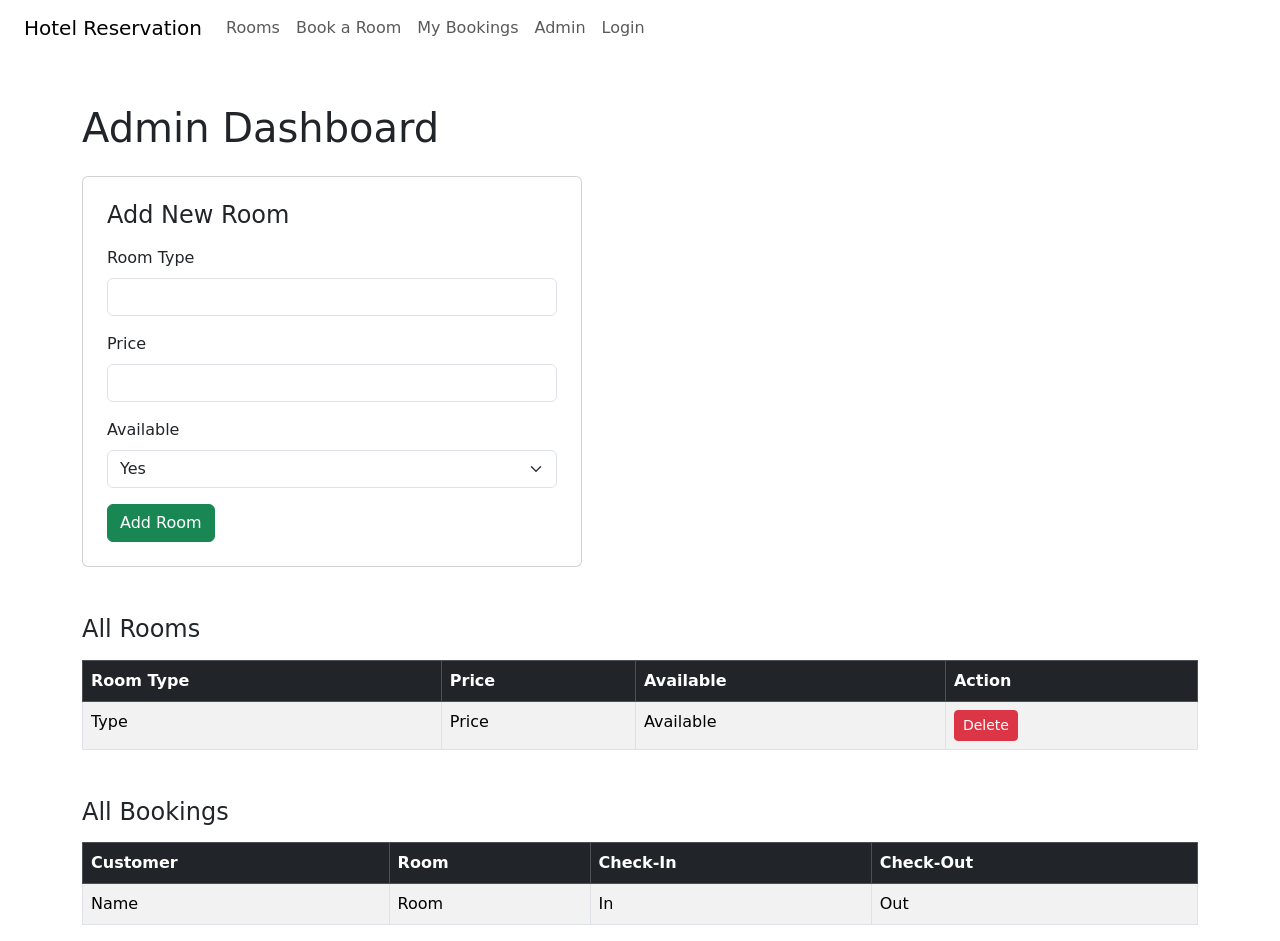
==== src/main/resources/templates/admin.html @ 86433039 "Hotel Reservation System initial commit" ====
<!DOCTYPE html>
<html lang="en" xmlns:th="http://www.thymeleaf.org">
<head>
    <meta charset="UTF-8">
    <title>Admin Dashboard</title>
    <link href="https://cdn.jsdelivr.net/npm/bootstrap@5.3.3/dist/css/bootstrap.min.css" rel="stylesheet">
	<link href="/css/style.css" rel="stylesheet">
</head>
<body>

	<nav class="navbar navbar-expand-lg navbar-custom px-4">
	    <a class="navbar-brand" href="/">Hotel Reservation</a>
	    <div class="navbar-nav">
	        <a class="nav-link" href="/rooms">Rooms</a>
	        <a class="nav-link" href="/booking">Book a Room</a>
	        <a class="nav-link" href="/my-bookings">My Bookings</a>
	        <a class="nav-link" href="/admin">Admin</a>
	        <a class="nav-link" href="/login">Login</a>
	    </div>
	</nav>
    <div class="container mt-5">
        <h1 class="mb-4">Admin Dashboard</h1>

        <div class="card p-4 mb-5" style="max-width: 500px;">
            <h4 class="mb-3">Add New Room</h4>
            <form th:action="@{/admin/add-room}" method="post">
                <div class="mb-3">
                    <label class="form-label">Room Type</label>
                    <input type="text" name="roomType" class="form-control" required>
                </div>
                <div class="mb-3">
                    <label class="form-label">Price</label>
                    <input type="number" step="0.01" name="price" class="form-control" required>
                </div>
                <div class="mb-3">
                    <label class="form-label">Available</label>
                    <select name="available" class="form-select">
                        <option value="true">Yes</option>
                        <option value="false">No</option>
                    </select>
                </div>
                <button type="submit" class="btn btn-success">Add Room</button>
            </form>
        </div>

        <h4 class="mb-3">All Rooms</h4>
        <table class="table table-striped table-bordered mb-5">
            <thead class="table-dark">
                <tr>
                    <th>Room Type</th>
                    <th>Price</th>
                    <th>Available</th>
                    <th>Action</th>
                </tr>
            </thead>
            <tbody>
                <tr th:each="room : ${rooms}">
                    <td th:text="${room.roomType}">Type</td>
                    <td th:text="${room.price}">Price</td>
                    <td th:text="${room.available}">Available</td>
                    <td>
                        <a th:href="@{/admin/delete-room/{id}(id=${room.id})}" class="btn btn-sm btn-danger">Delete</a>
                    </td>
                </tr>
            </tbody>
        </table>

        <h4 class="mb-3">All Bookings</h4>
        <table class="table table-striped table-bordered">
            <thead class="table-dark">
                <tr>
                    <th>Customer</th>
                    <th>Room</th>
                    <th>Check-In</th>
                    <th>Check-Out</th>
                </tr>
            </thead>
            <tbody>
                <tr th:each="booking : ${bookings}">
                    <td th:text="${booking.customerName}">Name</td>
                    <td th:text="${booking.room.roomType}">Room</td>
                    <td th:text="${booking.checkInDate}">In</td>
                    <td th:text="${booking.checkOutDate}">Out</td>
                </tr>
            </tbody>
        </table>
    </div>

</body>
</html>
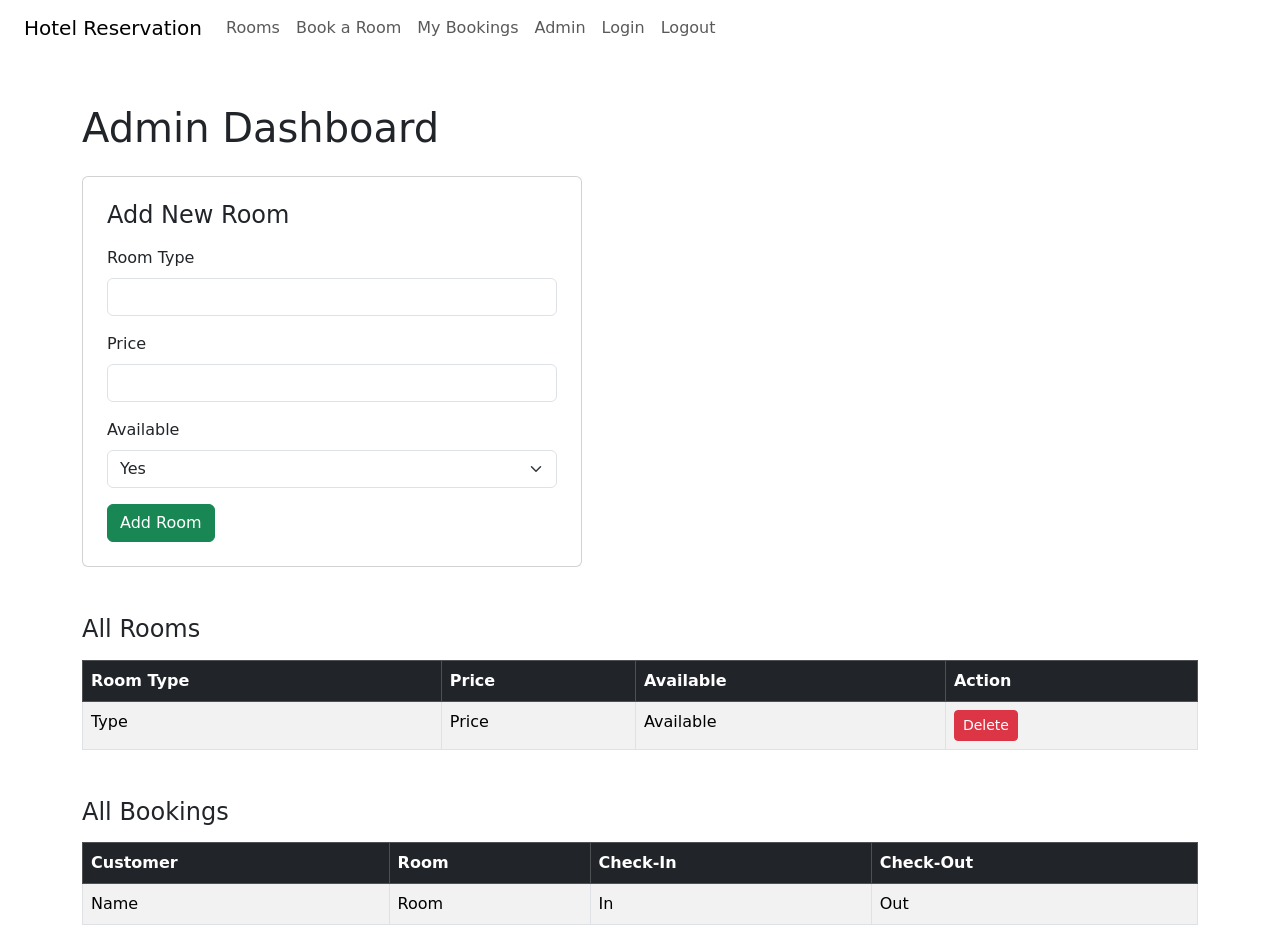
==== commit 87b1a9d2: "add hero background image and session login protrction" ====
--- a/src/main/resources/templates/admin.html
+++ b/src/main/resources/templates/admin.html
@@ -16,6 +16,7 @@
 	        <a class="nav-link" href="/my-bookings">My Bookings</a>
 	        <a class="nav-link" href="/admin">Admin</a>
 	        <a class="nav-link" href="/login">Login</a>
+			<a class="nav-link" href="/logout">Logout</a>
 	    </div>
 	</nav>
     <div class="container mt-5">
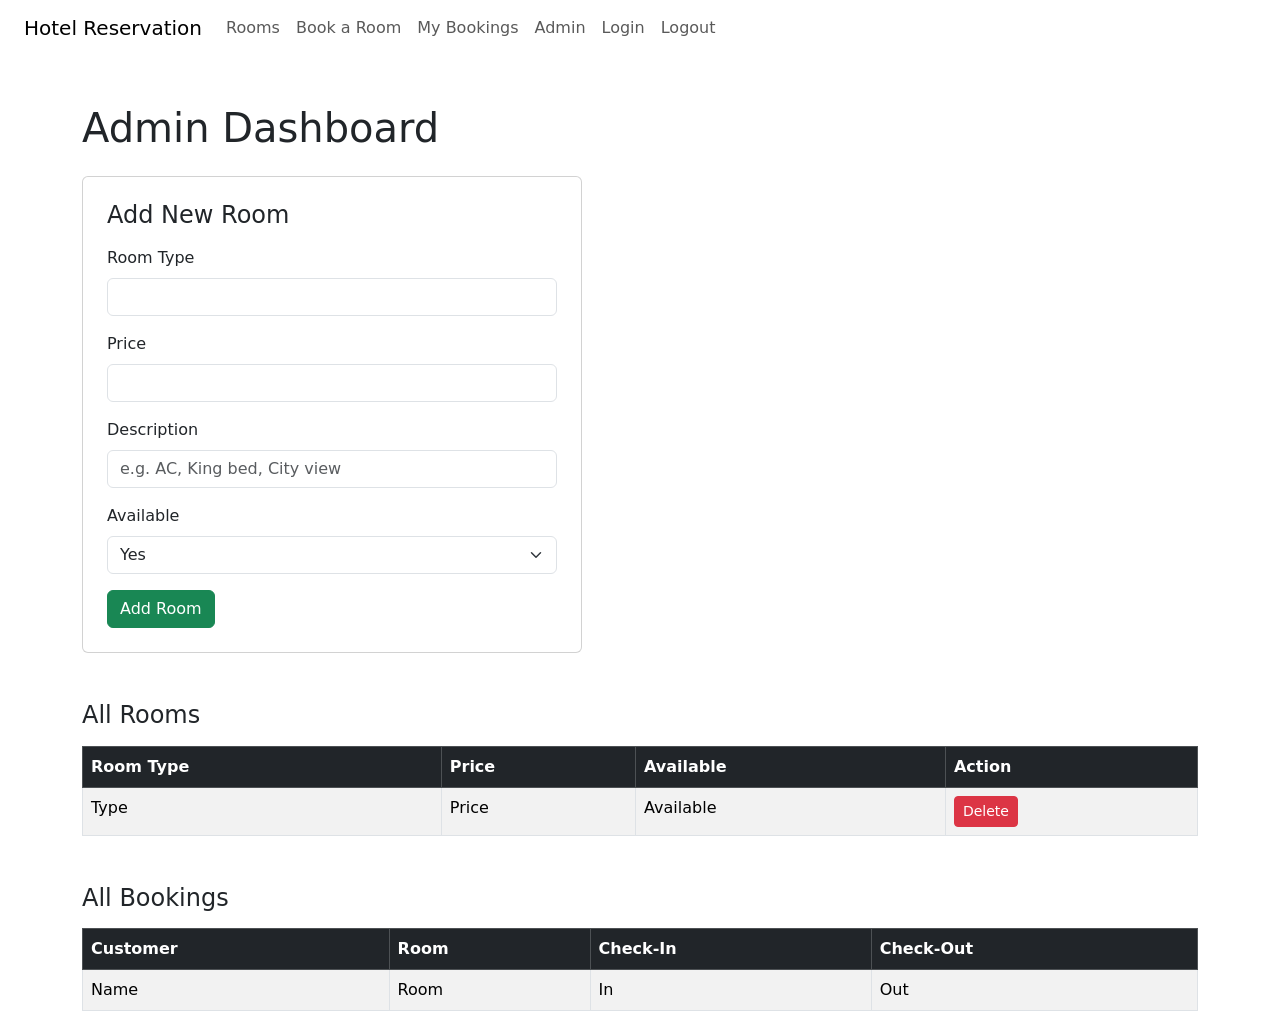
==== commit 19353d93: "add room description and book now buttin on rooms page" ====
--- a/src/main/resources/templates/admin.html
+++ b/src/main/resources/templates/admin.html
@@ -33,6 +33,11 @@
                     <label class="form-label">Price</label>
                     <input type="number" step="0.01" name="price" class="form-control" required>
                 </div>
+				<div class="mb-3">
+				    <label class="form-label">Description</label>
+				    <input type="text" name="description" class="form-control"
+				           placeholder="e.g. AC, King bed, City view">
+				</div>
                 <div class="mb-3">
                     <label class="form-label">Available</label>
                     <select name="available" class="form-select">
